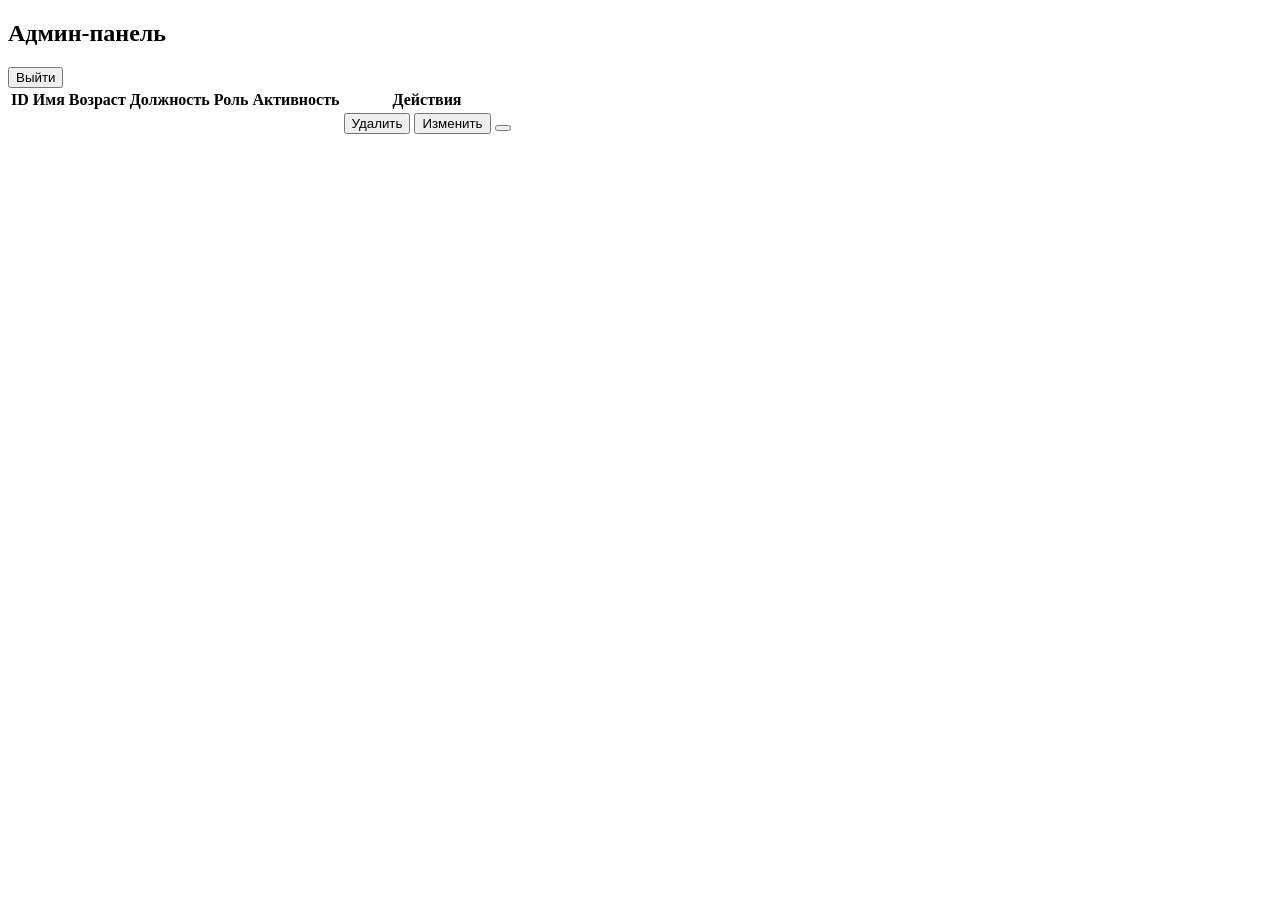
==== target/classes/templates/admin.html @ 78d5cba3 "final commit" ====
<!DOCTYPE html>
<html xmlns:th="http://www.thymeleaf.org" lang="ru">
<head>
    <meta charset="UTF-8">
    <title>Админ-панель</title>
    <link rel="stylesheet" href="/style.css">
</head>
<body>
<h2 class="centered">Админ-панель</h2>

<table>
    <thead>
    <tr>
        <th>ID</th>
        <th>Имя</th>
        <th>Возраст</th>
        <th>Должность</th>
        <th>Роль</th>
        <th>Активность</th>
        <th>Действия</th>
    </tr>
    </thead>
    <tbody>
    <tr th:each="user : ${users}">
        <td th:text="${user.id}"></td>
        <td th:text="${user.name}"></td>
        <td th:text="${user.age}"></td>
        <td th:text="${user.jobFunction}"></td>
        <td>
  <span th:each="role : ${user.roles}">
      <span th:text="${role.name}"
            th:classappend="${role.name == 'ROLE_ADMIN'} ? 'role-badge admin' : 'role-badge user'"></span><br/>
  </span>
        </td>
        <td th:text="${user.accountNonLocked} ? 'Активен' : 'Заблокирован'"></td>
        <td>
            <!-- Контейнер для кнопок -->
            <div class="button-container">
                <!-- Кнопка Удалить -->
                <form th:action="@{/admin/delete/{id}(id=${user.id})}" method="post" style="display:inline">
                    <button type="submit" class="delete">Удалить</button>
                </form>
                <!-- Кнопка Изменить -->
                <form th:action="@{/admin/edit/{id}(id=${user.id})}" method="get" style="display:inline">
                    <button type="submit" class="edit">Изменить</button>
                </form>
                <!-- Кнопка Заблокировать/Разблокировать -->
                <form th:action="@{/admin/toggleLock/{id}(id=${user.id})}" method="post" style="display:inline">
                    <button type="submit" class="toggle-lock"
                            th:text="${user.accountNonLocked} ? 'Заблокировать' : 'Разблокировать'"></button>
                </form>
            </div>
        </td>
    </tr>
    <form th:action="@{/logout}" method="post">
        <button type="submit" class="logout">Выйти</button>
    </form>
    </tbody>
</table>

</body>
</html>
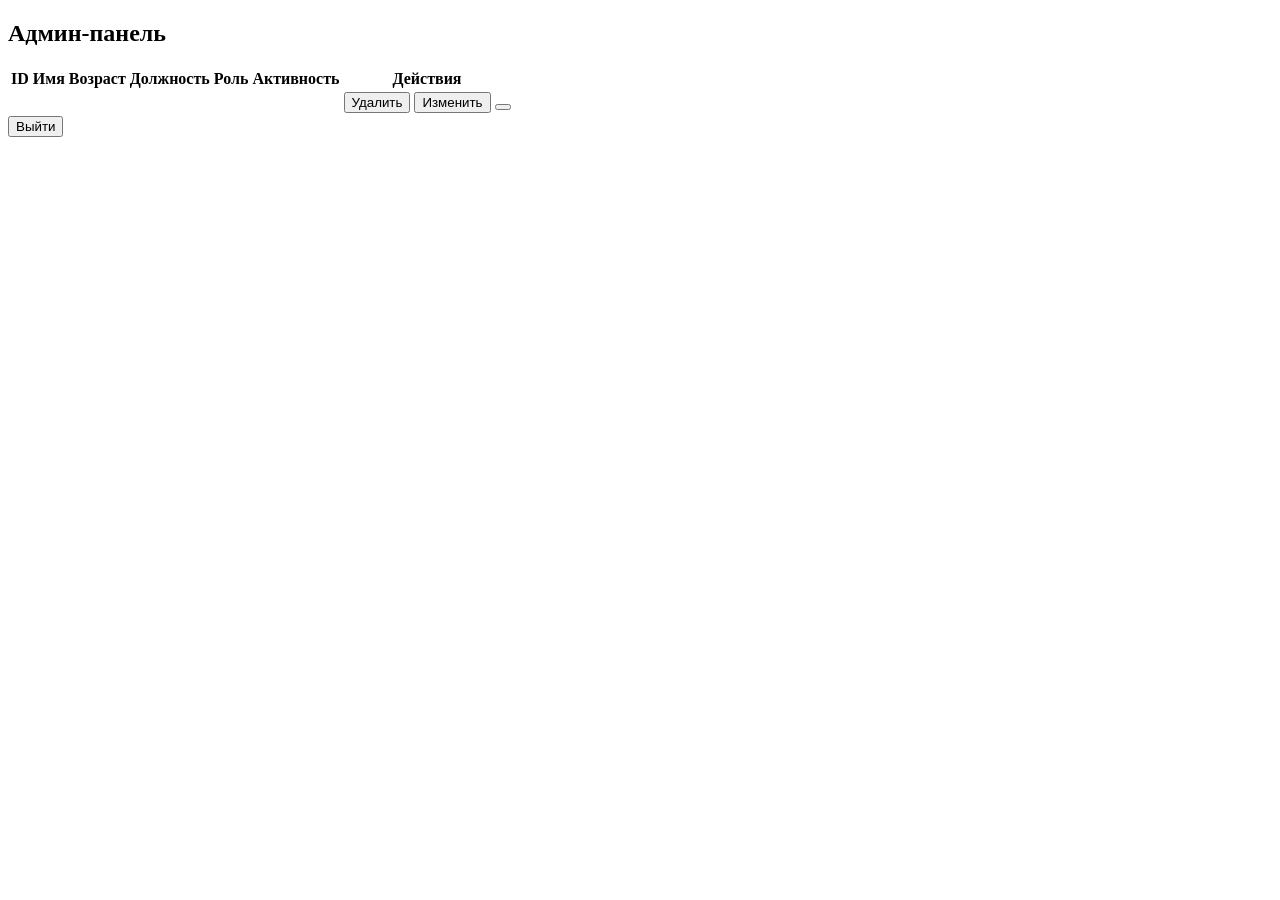
==== commit fe250ff8: "final commit" ====
--- a/target/classes/templates/admin.html
+++ b/target/classes/templates/admin.html
@@ -52,11 +52,11 @@
             </div>
         </td>
     </tr>
-    <form th:action="@{/logout}" method="post">
-        <button type="submit" class="logout">Выйти</button>
-    </form>
+
     </tbody>
 </table>
-
+<form th:action="@{/logout}" method="post">
+    <button type="submit" class="logout">Выйти</button>
+</form>
 </body>
 </html>
